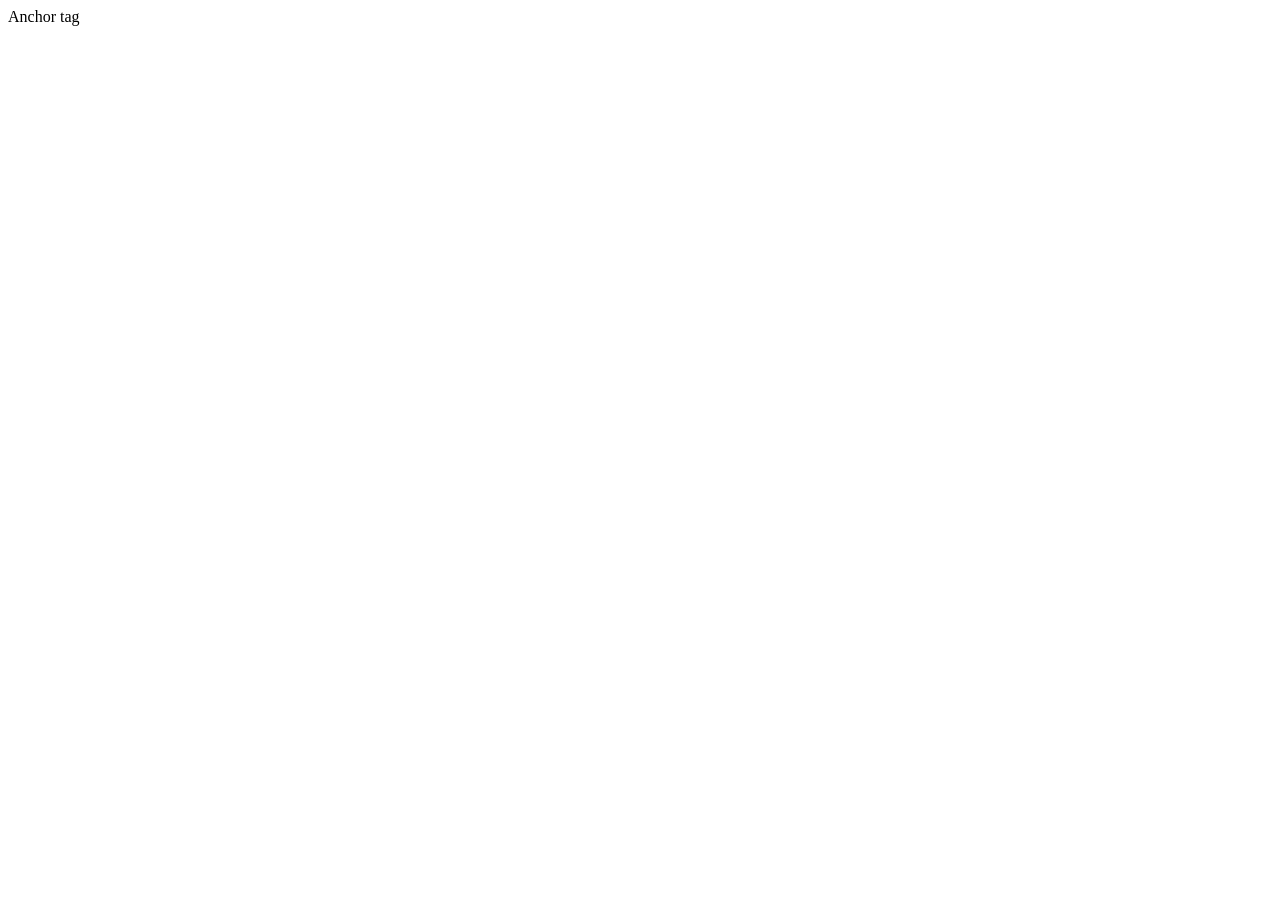
==== Anchortag.html @ 2ce8a6ba "Add files via upload" ====
<html>
<head>
		<title>Super cross domains conversion!</title>
		<meta name="com.silverpop.brandeddomains" content="www.pages08.net,acoustic.com,ankurc176.github.io,cloud.goacoustic.com,google.com,postit.com" />
		<meta name="com.silverpop.cothost" content="campaign-ca-1.goacoustic.com" />
	        <script src="https://www.sc.pages08.net/lp/static/js/iMAWebCookie.js?3ffe9725-177d64fffb3-0dabe521464f81af54f1831dff3eeb60&h=www.pages08.net" type="text/javascript"></script>
	</head>
<body>
Anchor tag 
</body>
</html>
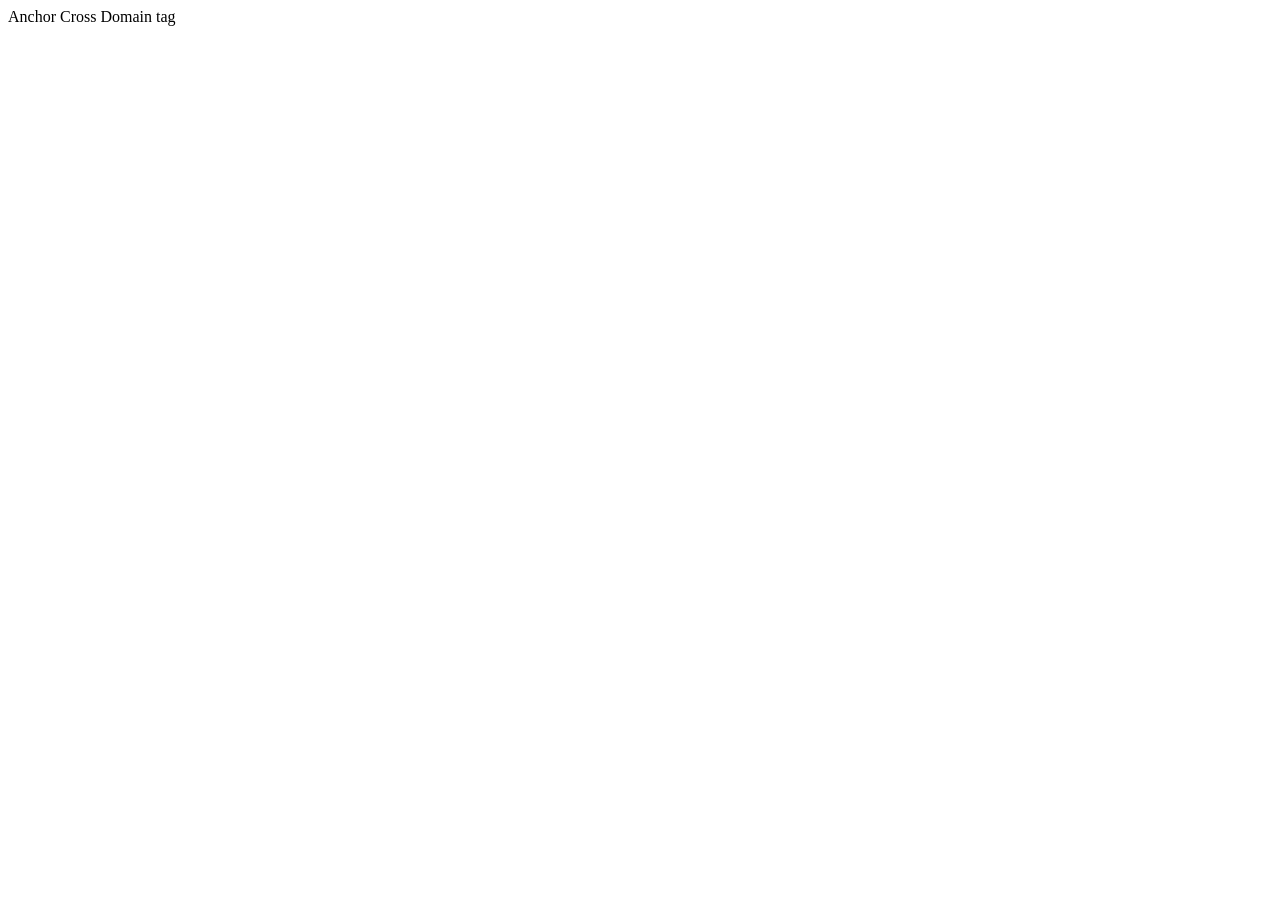
==== commit fb7fcfe5: "Update Anchortag.html" ====
--- a/Anchortag.html
+++ b/Anchortag.html
@@ -4,8 +4,19 @@
 		<meta name="com.silverpop.brandeddomains" content="www.pages08.net,acoustic.com,ankurc176.github.io,cloud.goacoustic.com,google.com,postit.com" />
 		<meta name="com.silverpop.cothost" content="campaign-ca-1.goacoustic.com" />
 	        <script src="https://www.sc.pages08.net/lp/static/js/iMAWebCookie.js?3ffe9725-177d64fffb3-0dabe521464f81af54f1831dff3eeb60&h=www.pages08.net" type="text/javascript"></script>
+	<script>
+
+window.addEventListener('load', function(){
+
+ewt.cot({action:"Purchase",detail:"Cross Domain Product",amount:"1.24"});
+
+});
+
+</script>
+
+
 	</head>
 <body>
-Anchor tag 
+Anchor Cross Domain tag 
 </body>
-</html>+</html>
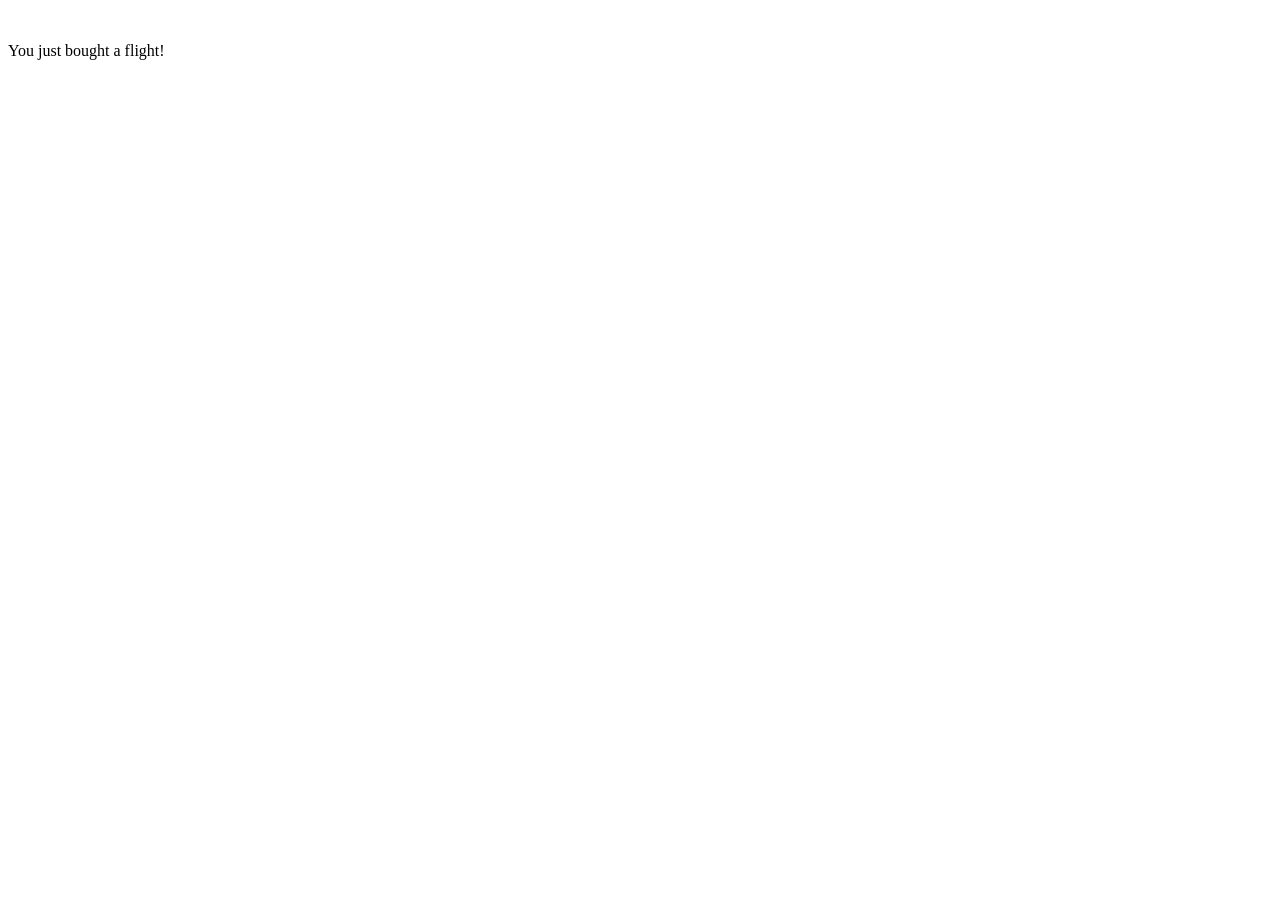
==== commit 9c7eaed9: "Update Anchortag.html" ====
--- a/Anchortag.html
+++ b/Anchortag.html
@@ -1,22 +1,15 @@
 <html>
 <head>
 		<title>Super cross domains conversion!</title>
-		<meta name="com.silverpop.brandeddomains" content="www.pages08.net,acoustic.com,ankurc176.github.io,cloud.goacoustic.com,google.com,postit.com" />
+		<meta name="com.silverpop.brandeddomains" content="www.pages08.net,acoustic.com,ankurc176.github.io,ankurc178.github.io,cloud.goacoustic.com,google.com,postit.com" />
 		<meta name="com.silverpop.cothost" content="campaign-ca-1.goacoustic.com" />
 	        <script src="https://www.sc.pages08.net/lp/static/js/iMAWebCookie.js?3ffe9725-177d64fffb3-0dabe521464f81af54f1831dff3eeb60&h=www.pages08.net" type="text/javascript"></script>
-	<script>
-
-window.addEventListener('load', function(){
-
-ewt.cot({action:"Purchase",detail:"Cross Domain Product",amount:"1.24"});
-
-});
-
-</script>
-
+	<script>ewt.cot({action:'Purchase',detail:'Flight to Mauritius',amount:'100.00'});</script>
 
 	</head>
 <body>
-Anchor Cross Domain tag 
+ <p>&nbsp;</p>
+    
+        <p>You just bought a flight!</p>
 </body>
 </html>
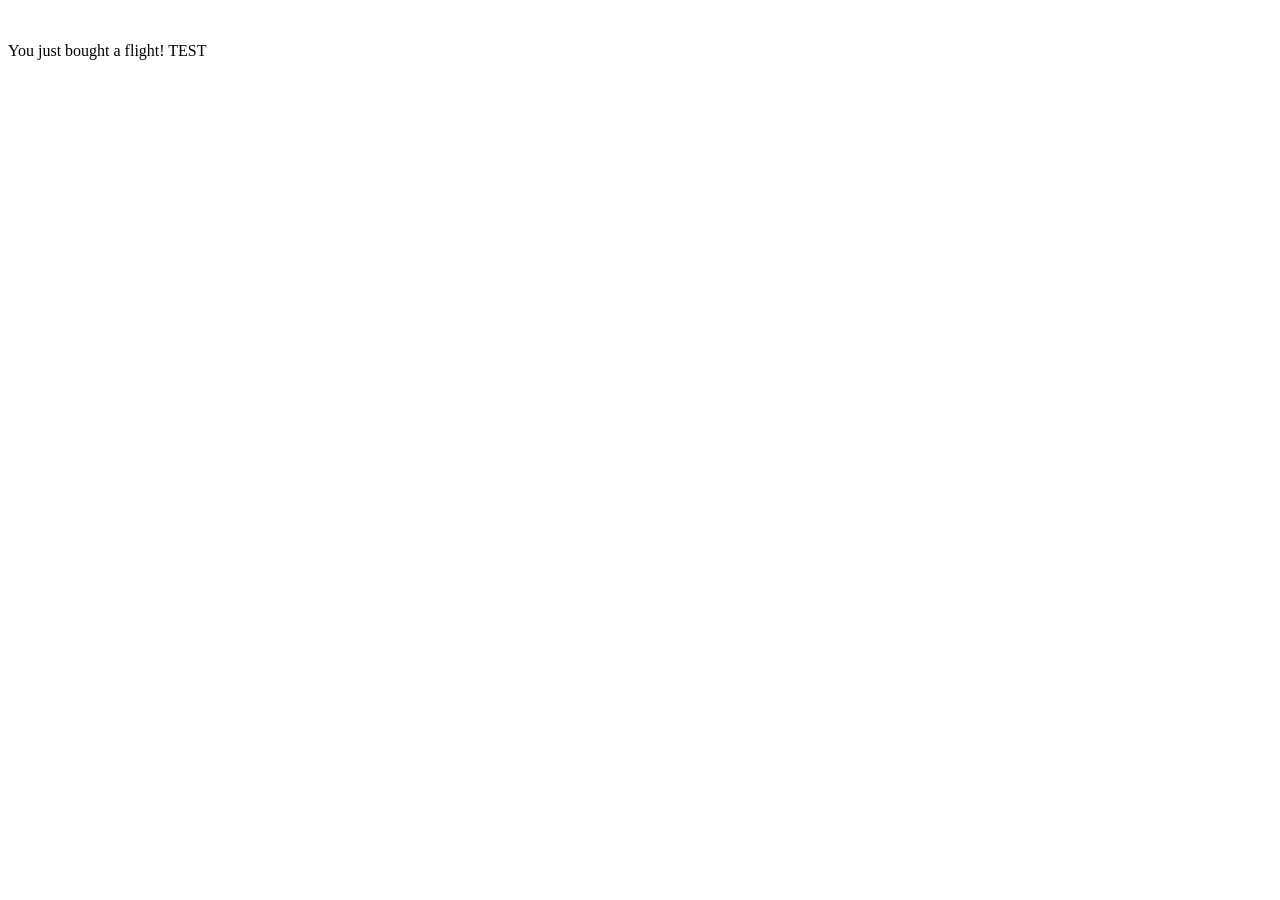
==== commit 68eaf5e3: "Update Anchortag.html" ====
--- a/Anchortag.html
+++ b/Anchortag.html
@@ -10,6 +10,6 @@
 <body>
  <p>&nbsp;</p>
     
-        <p>You just bought a flight!</p>
+        <p>You just bought a flight! TEST</p>
 </body>
 </html>
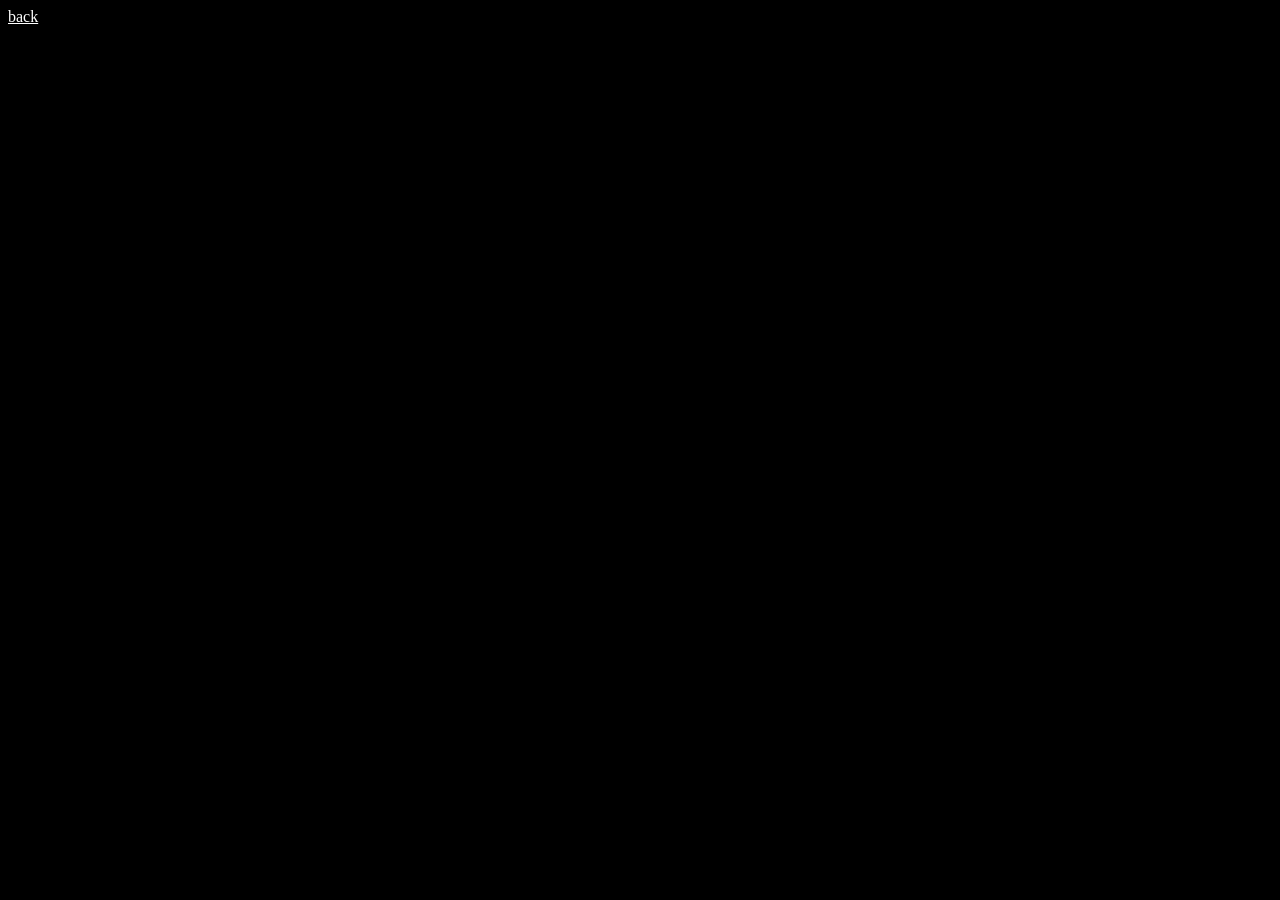
==== commit 342e18a3: "Update Anchortag.html" ====
--- a/Anchortag.html
+++ b/Anchortag.html
@@ -1,4 +1,4 @@
-<html>
+<!-- <html>
 <head>
 		<title>Super cross domains conversion!</title>
 		<meta name="com.silverpop.brandeddomains" content="www.pages08.net,acoustic.com,ankurc176.github.io,ankurc178.github.io,cloud.goacoustic.com,google.com,postit.com" />
@@ -12,4 +12,18 @@
     
         <p>You just bought a flight! TEST</p>
 </body>
+</html> -->
+
+<html lang="en">
+<head>
+    <meta charset="UTF-8">
+    <meta name="viewport" content="width=device-width, initial-scale=1.0">
+    <title>Document</title>
+    <meta name="com.silverpop.brandeddomains" content="127.0.0.1,localhost">
+    <meta name="com.silverpop.pagename" content="About">
+    <script type="text/javascript" src="https://www.sc.pages06.net/lp/static/js/iMAWebCookie.js?2b1109b4-17fad31c54a-0310566f5c908adfce8bff30120fa182&amp;h=www.pages06.net" id="acoustic-webtracking-script"></script>
+</head>
+<body style="background-color: black;">
+    <a href="index.html" style="color: white;">back</a>
+</body>
 </html>
